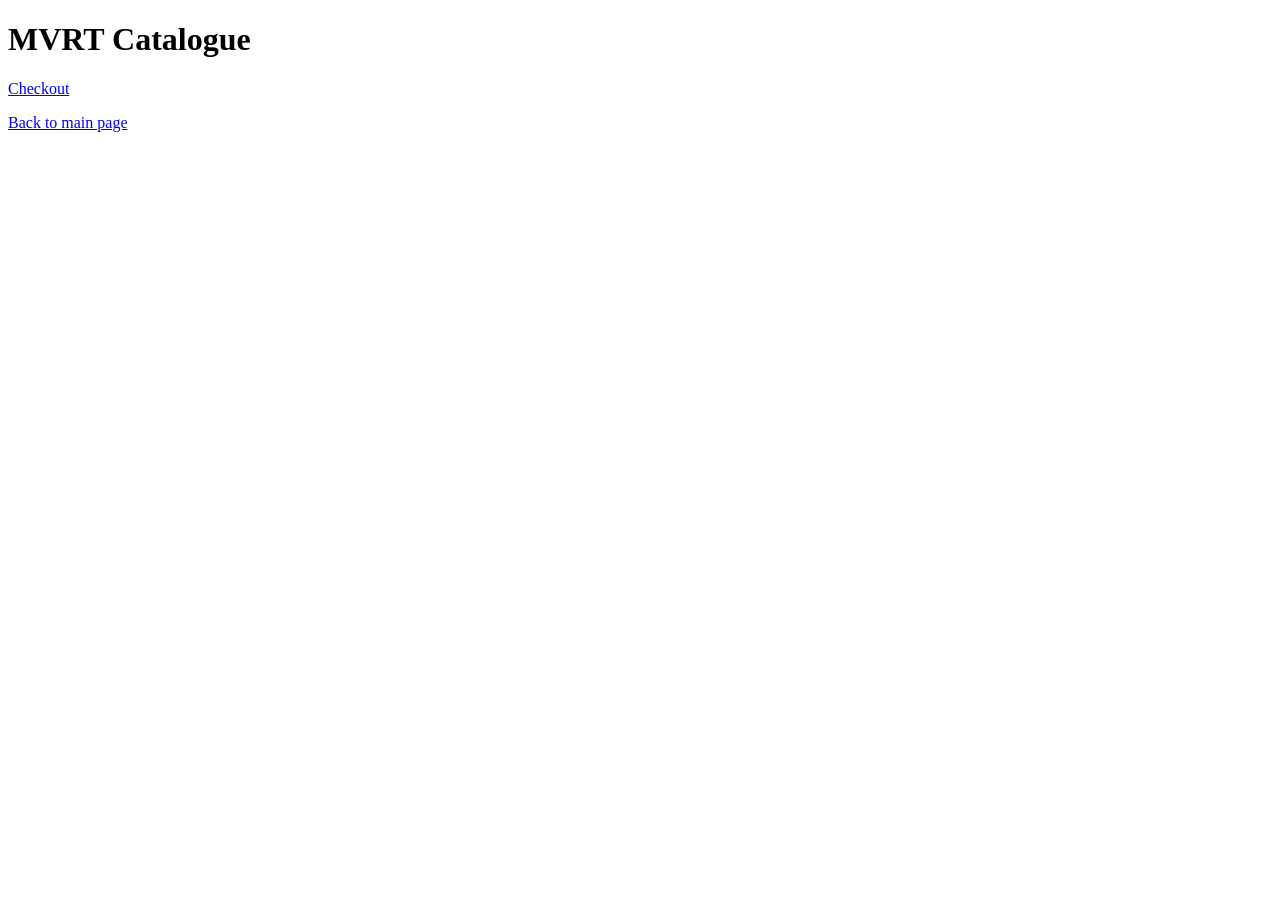
==== CataloguePage/catalogue.html @ 2dfb26e6 "base" ====
<!DOCTYPE html>
<html>
    <body>
        <head>
            <title>MVRT Catalogue</title>
        </head>
        
        <h1>MVRT Catalogue</h1>
        <p><a href="../CheckoutPage/checkoutpage.html">Checkout</a></p>
        <p><a href="../index.html">Back to main page</a></p>
    </body>
</html>
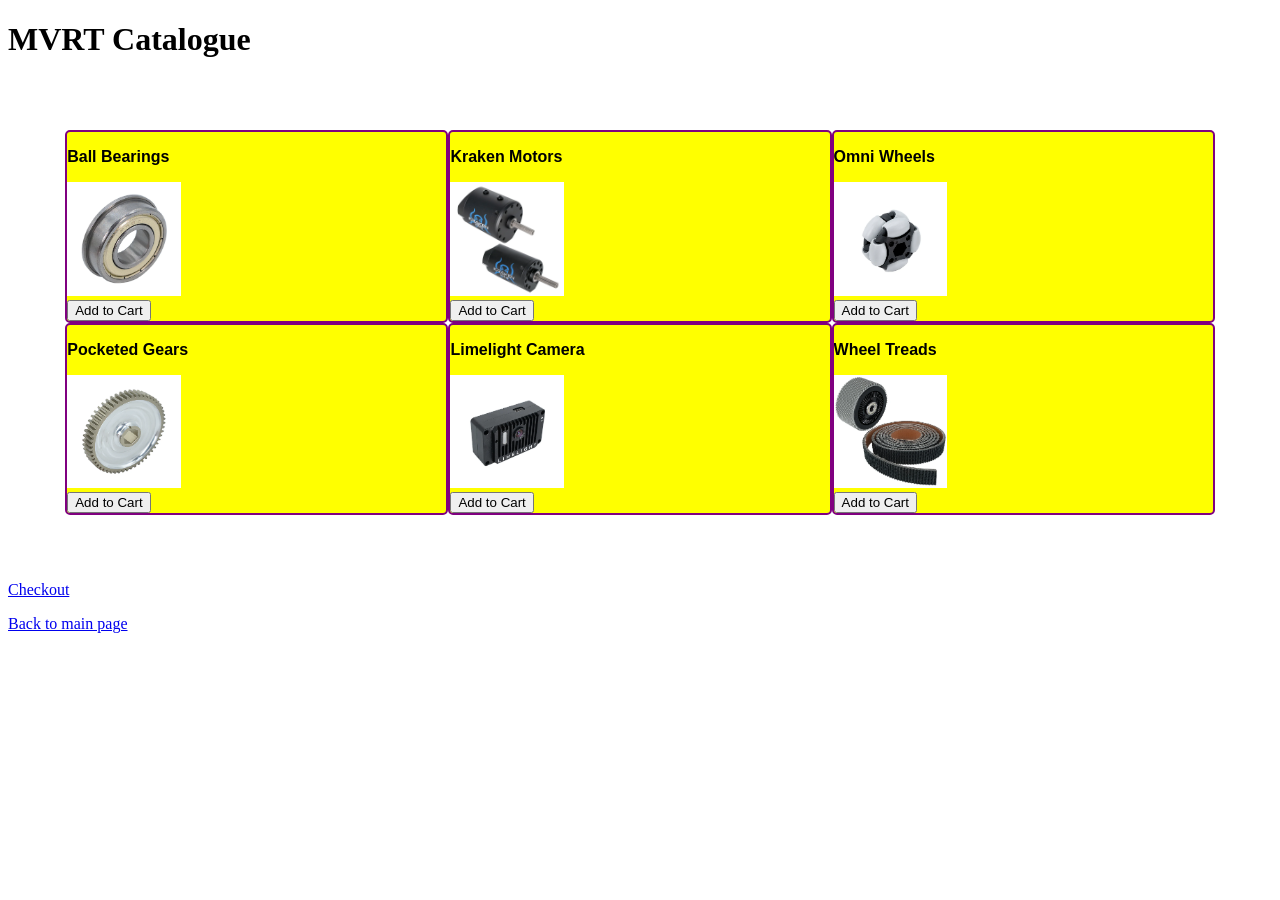
==== commit 3154115f: "css stuff (general stuff on main page, flexbox in catalogue page)" ====
--- a/CataloguePage/catalogue.html
+++ b/CataloguePage/catalogue.html
@@ -3,9 +3,46 @@
     <body>
         <head>
             <title>MVRT Catalogue</title>
+            <link rel="stylesheet" type="text/css" href="cataloguestyle.css">
         </head>
         
+        <!-- this entire thing is for flexbox demonstration -->
+
         <h1>MVRT Catalogue</h1>
+
+        <div class="gallery">
+            <div class="gallery-item">
+                <p>Ball Bearings</p>
+                <img src="CatalogueImgs/BallBearing.png" class="gallery-img"><br>
+                <button>Add to Cart</button>
+            </div>
+            <div class="gallery-item">
+                <p>Kraken Motors</p>
+                <img src="CatalogueImgs/KrakenMotors.png" class="gallery-img"><br>
+                <button>Add to Cart</button>
+            </div>
+            <div class="gallery-item">
+                <p>Omni Wheels</p>
+                <img src="CatalogueImgs/OmniWheels.png" class="gallery-img"><br>
+                <button>Add to Cart</button>
+            </div>
+            <div class="gallery-item">
+                <p>Pocketed Gears</p>
+                <img src="CatalogueImgs/PocketedGears.png" class="gallery-img"><br>
+                <button>Add to Cart</button>
+            </div>
+            <div class="gallery-item">
+                <p>Limelight Camera</p>
+                <img src="CatalogueImgs/VisionCamera.png" class="gallery-img"><br>
+                <button>Add to Cart</button>
+            </div>
+            <div class="gallery-item">
+                <p>Wheel Treads</p>
+                <img src="CatalogueImgs/WheelTreads.png" class="gallery-img"><br>
+                <button>Add to Cart</button>
+            </div>
+        </div>
+
         <p><a href="../CheckoutPage/checkoutpage.html">Checkout</a></p>
         <p><a href="../index.html">Back to main page</a></p>
     </body>
--- a/CataloguePage/cataloguestyle.css
+++ b/CataloguePage/cataloguestyle.css
@@ -0,0 +1,28 @@
+.gallery {
+    display: flex;
+    flex-wrap: wrap;
+    padding-top: 50px;
+    padding-bottom: 50px;
+    justify-content: center;
+    align-items: center;
+    position: static;
+}
+
+
+
+.gallery-item {
+    width: 30%;
+    overflow: hidden;
+    border: 2px solid purple;
+    border-radius: 5px;
+    background-color: yellow;
+}
+
+.gallery-item p {
+    font-family: 'Lucida Sans', 'Lucida Sans Regular', 'Lucida Grande', 'Lucida Sans Unicode', Geneva, Verdana, sans-serif;
+    font-weight: 700;
+}
+
+.gallery-img {
+    width: 30%;
+}
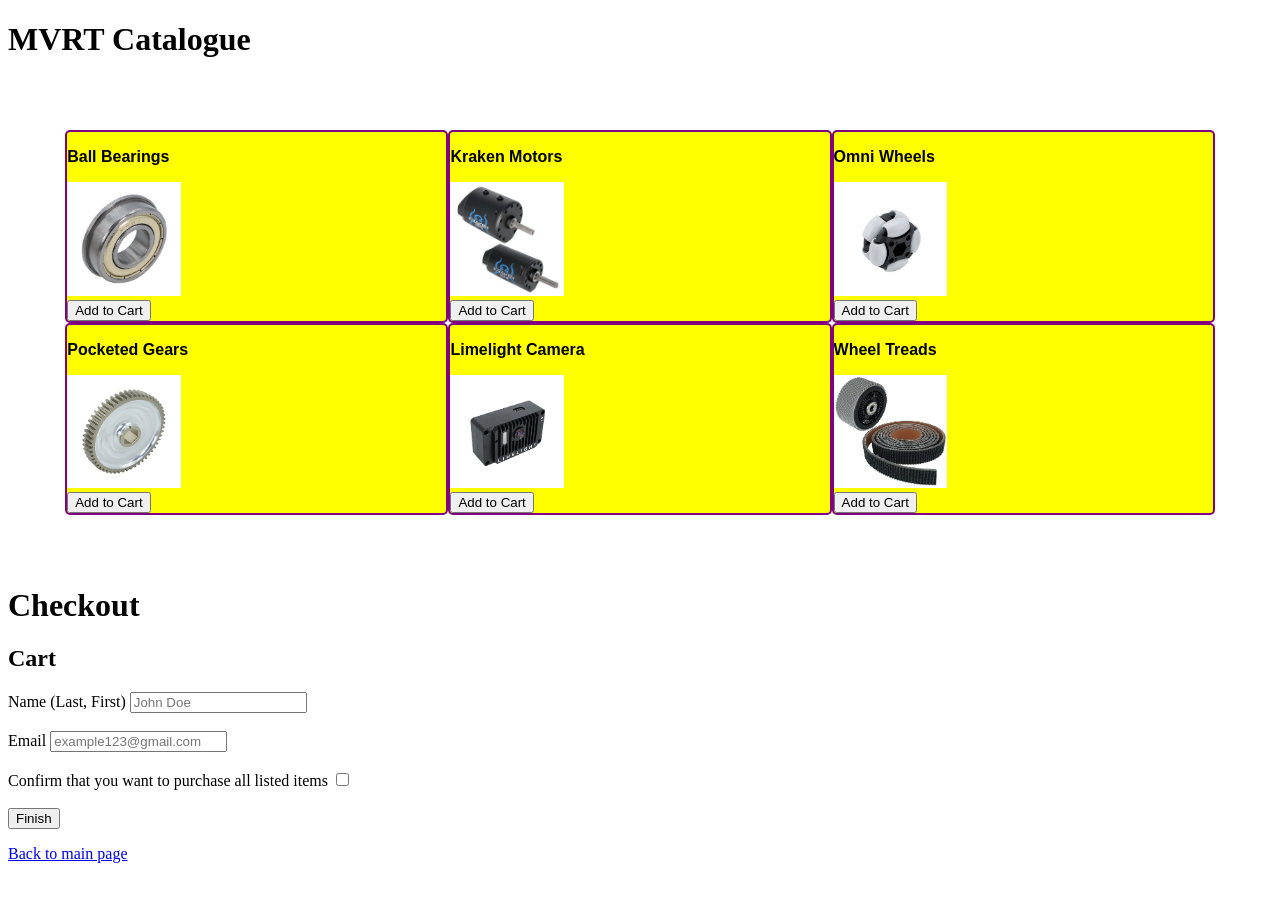
==== commit 6a39090f: "added js functionality to catalogue page" ====
--- a/CataloguePage/catalogue.html
+++ b/CataloguePage/catalogue.html
@@ -9,41 +9,57 @@
         <!-- this entire thing is for flexbox demonstration -->
 
         <h1>MVRT Catalogue</h1>
-
+        <script src="cataloguescript.js"></script>
         <div class="gallery">
             <div class="gallery-item">
                 <p>Ball Bearings</p>
                 <img src="CatalogueImgs/BallBearing.png" class="gallery-img"><br>
-                <button>Add to Cart</button>
+                <button onclick="addToCart('Ball Bearing')">Add to Cart</button>
             </div>
             <div class="gallery-item">
                 <p>Kraken Motors</p>
                 <img src="CatalogueImgs/KrakenMotors.png" class="gallery-img"><br>
-                <button>Add to Cart</button>
+                <button onclick="addToCart('Kraken Motors')">Add to Cart</button>
             </div>
             <div class="gallery-item">
                 <p>Omni Wheels</p>
                 <img src="CatalogueImgs/OmniWheels.png" class="gallery-img"><br>
-                <button>Add to Cart</button>
+                <button onclick="addToCart('Omniwheels')">Add to Cart</button>
             </div>
             <div class="gallery-item">
                 <p>Pocketed Gears</p>
                 <img src="CatalogueImgs/PocketedGears.png" class="gallery-img"><br>
-                <button>Add to Cart</button>
+                <button onclick="addToCart('Pocketed Gears')">Add to Cart</button>
             </div>
             <div class="gallery-item">
                 <p>Limelight Camera</p>
                 <img src="CatalogueImgs/VisionCamera.png" class="gallery-img"><br>
-                <button>Add to Cart</button>
+                <button onclick="addToCart('Limelight Camera')">Add to Cart</button>
             </div>
             <div class="gallery-item">
                 <p>Wheel Treads</p>
                 <img src="CatalogueImgs/WheelTreads.png" class="gallery-img"><br>
-                <button>Add to Cart</button>
+                <button onclick="addToCart('Wheel Treads')">Add to Cart</button>
             </div>
         </div>
 
-        <p><a href="../CheckoutPage/checkoutpage.html">Checkout</a></p>
+       
+        <h1>Checkout</h1>
+
+        <h2>Cart</h2>
+        <ul id="cartUl">
+        </ul>
+
+        <form action="../index.html">
+            <label for="name">Name (Last, First)</label>
+            <input type="text" placeholder="John Doe" required><br><br>
+            <label for="email">Email</label>
+            <input type="email" placeholder="example123@gmail.com"><br><br>
+            <label for="confirmation">Confirm that you want to purchase all listed items</label>
+            <input type="checkbox" name="Confirm" required><br><br>
+            <button type="submit" onclick="clearCart()">Finish</button>
+        </form>
+
         <p><a href="../index.html">Back to main page</a></p>
     </body>
 </html>
--- a/CataloguePage/cataloguestyle.css
+++ b/CataloguePage/cataloguestyle.css
@@ -7,8 +7,6 @@
     align-items: center;
     position: static;
 }
-
-
 
 .gallery-item {
     width: 30%;
